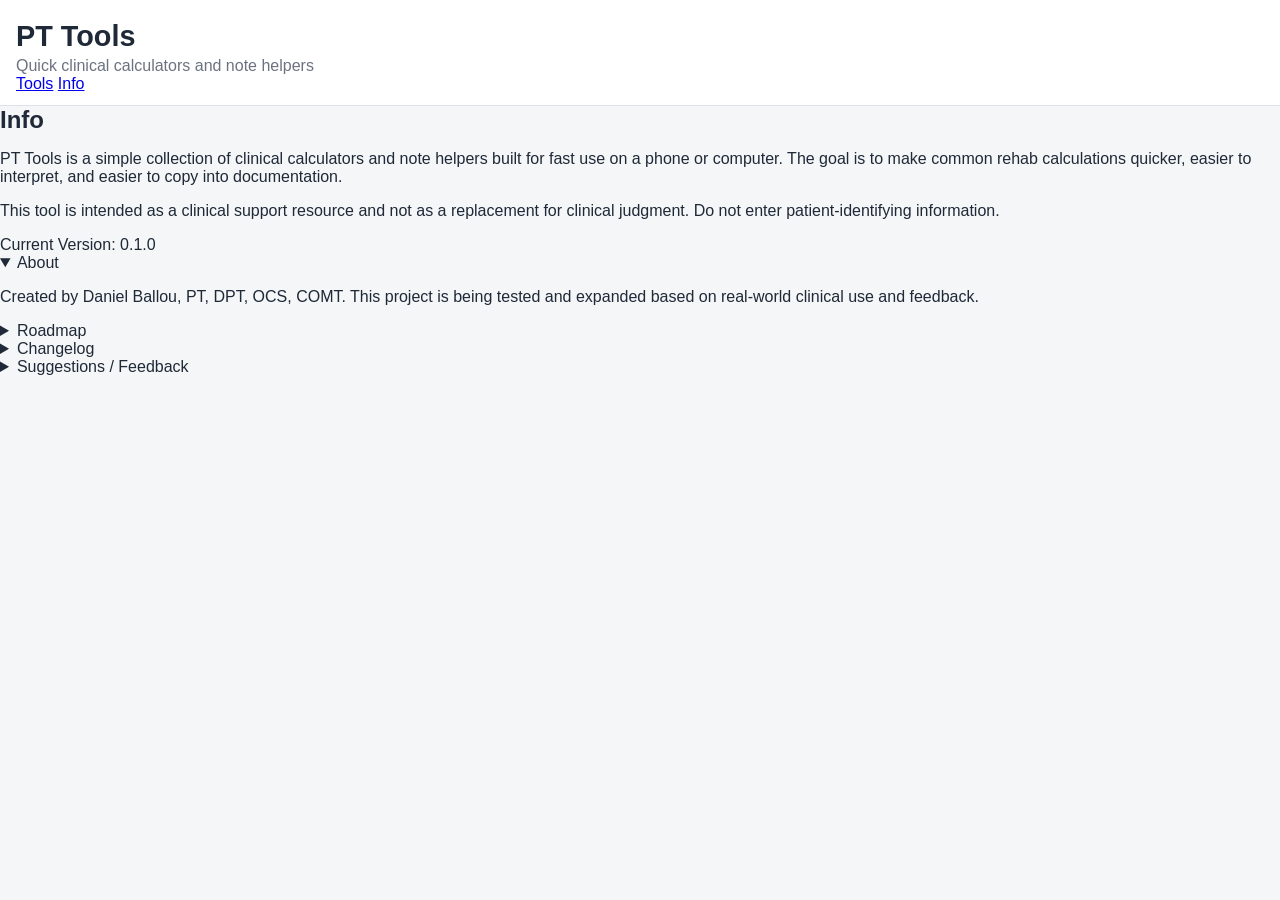
==== info.html @ 140f5a74 "Create info.html for PT Tools information page This HTML file serves as an informational page for PT" ====
<!DOCTYPE html>
<html lang="en">
<head>
  <meta charset="UTF-8" />
  <meta name="viewport" content="width=device-width, initial-scale=1.0" />
  <title>PT Tools - Info</title>
  <link rel="stylesheet" href="style.css" />
</head>
<body>
  <header class="site-header">
    <h1>PT Tools</h1>
    <p>Quick clinical calculators and note helpers</p>

    <nav class="top-nav">
      <a href="./">Tools</a>
      <a href="./info.html">Info</a>
    </nav>
  </header>

  <main class="info-page">
    <section class="info-card">
      <h2 class="tool-title">Info</h2>

      <p>
        PT Tools is a simple collection of clinical calculators and note helpers built for fast use on a phone or computer.
        The goal is to make common rehab calculations quicker, easier to interpret, and easier to copy into documentation.
      </p>

      <p>
        This tool is intended as a clinical support resource and not as a replacement for clinical judgment.
        Do not enter patient-identifying information.
      </p>

      <div class="version-pill">Current Version: 0.1.0</div>

      <details class="info-section" open>
        <summary>About</summary>
        <p>
          Created by Daniel Ballou, PT, DPT, OCS, COMT. This project is being tested and expanded based on real-world clinical use and feedback.
        </p>
      </details>

      <details class="info-section">
        <summary>Roadmap</summary>
        <ul class="info-list">
          <li>Add more calculators for strength, balance, outcomes, and exercise prescription.</li>
          <li>Improve note-ready output and patient-friendly explanations.</li>
          <li>Add favorites, recent tools, and faster mobile workflows.</li>
          <li>Add export/share options and cleaner report formatting.</li>
          <li>Refine thresholds, interpretation language, and overall UX based on testing.</li>
        </ul>
      </details>

      <details class="info-section">
        <summary>Changelog</summary>
        <ul class="info-list">
          <li><strong>0.1.0</strong> — Initial public testing version with BMI, gait speed, heart rate zones, utilities, strength, balance, and outcomes tools.</li>
          <li>Added structured output with copy buttons for summary, explanation, note, raw values, and full result.</li>
        </ul>
      </details>

      <details class="info-section">
        <summary>Suggestions / Feedback</summary>
        <p>
          Have an idea for a tool, improvement, or bug fix? Send feedback here:
        </p>
        <a
          class="info-link-btn"
          href="PASTE_YOUR_FORM_OR_FEEDBACK_LINK_HERE"
          target="_blank"
          rel="noopener noreferrer"
        >
          Submit Suggestion
        </a>
      </details>
    </section>
  </main>
</body>
</html>
---- style.css ----
* {
  box-sizing: border-box;
}

:root {
  --bg: #f4f6f8;
  --card: #ffffff;
  --border: #dbe1e8;
  --text: #1f2937;
  --muted: #6b7280;
  --primary: #2563eb;
  --primary-dark: #1d4ed8;
  --active: #111827;
  --soft: #f8fafc;
  --success: #065f46;
  --success-bg: #ecfdf5;
}

body {
  margin: 0;
  font-family: -apple-system, BlinkMacSystemFont, "Segoe UI", Roboto, sans-serif;
  background: var(--bg);
  color: var(--text);
}

.site-header {
  padding: 20px 16px 12px;
  background: var(--card);
  border-bottom: 1px solid var(--border);
}

.site-header h1 {
  margin: 0 0 4px;
  font-size: 1.8rem;
}

.site-header p {
  margin: 0;
  color: var(--muted);
}

.layout {
  display: grid;
  grid-template-columns: 220px 1fr;
  gap: 16px;
  padding: 16px;
  max-width: 1100px;
  margin: 0 auto;
}

.sidebar {
  display: flex;
  flex-direction: column;
  gap: 10px;
}

.nav-btn {
  border: 1px solid #d1d5db;
  background: var(--card);
  border-radius: 12px;
  padding: 12px 14px;
  text-align: left;
  font-size: 1rem;
  cursor: pointer;
  color: var(--text);
}

.nav-btn.active {
  background: var(--active);
  color: white;
  border-color: var(--active);
}

.content {
  min-width: 0;
}

.card {
  background: var(--card);
  border: 1px solid var(--border);
  border-radius: 16px;
  padding: 18px;
}

.tool-title {
  margin-top: 0;
  margin-bottom: 6px;
}

.tool-subtitle {
  margin-top: 0;
  color: var(--muted);
  margin-bottom: 18px;
}

.form-grid {
  display: grid;
  gap: 12px;
}

label {
  font-weight: 600;
  font-size: 0.95rem;
}

input,
select,
button,
textarea {
  width: 100%;
  font: inherit;
}

input,
select,
textarea {
  margin-top: 6px;
  padding: 12px;
  border: 1px solid #cfd6de;
  border-radius: 10px;
  background: #fff;
  color: var(--text);
}

button.action-btn,
button.secondary-btn {
  margin-top: 8px;
  padding: 12px 14px;
  border-radius: 10px;
  font-weight: 600;
  cursor: pointer;
}

button.action-btn {
  border: none;
  background: var(--primary);
  color: white;
}

button.action-btn:hover {
  background: var(--primary-dark);
}

button.secondary-btn {
  border: 1px solid #cfd6de;
  background: #fff;
  color: var(--text);
}

.result-box {
  margin-top: 10px;
  padding: 14px;
  border-radius: 12px;
  background: var(--soft);
  border: 1px solid var(--border);
  white-space: pre-wrap;
  line-height: 1.45;
}

.section-title {
  margin: 18px 0 8px;
  font-size: 1rem;
}

.result-section {
  margin-top: 18px;
}

.copy-btn-row {
  display: grid;
  grid-template-columns: repeat(auto-fit, minmax(160px, 1fr));
  gap: 10px;
  margin-top: 10px;
}

.small-note {
  color: var(--muted);
  font-size: 0.92rem;
}

.copy-status {
  margin-top: 8px;
  font-size: 0.92rem;
  color: var(--success);
}

.copy-status.hidden {
  display: none;
}

.spacer-top {
  margin-top: 18px;
}

@media (max-width: 800px) {
  .layout {
    grid-template-columns: 1fr;
  }

  .sidebar {
    flex-direction: row;
    flex-wrap: wrap;
  }

  .nav-btn {
    flex: 1 1 140px;
  }
}
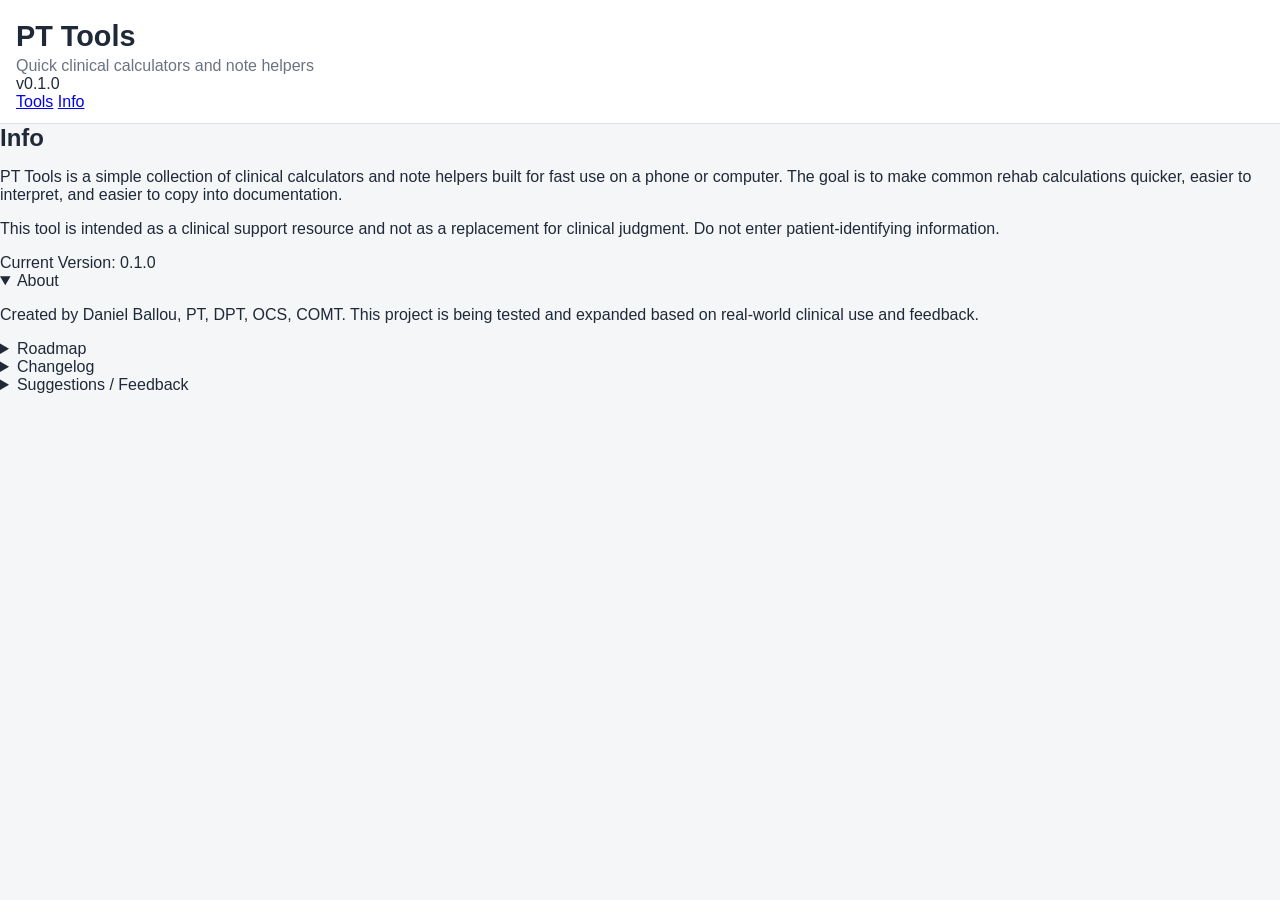
==== commit 28ca0e08: "Add version pill to info.html" ====
--- a/info.html
+++ b/info.html
@@ -11,6 +11,9 @@
     <h1>PT Tools</h1>
     <p>Quick clinical calculators and note helpers</p>
 
+<div class="version-pill">v0.1.0</div>
+  </div>
+    
     <nav class="top-nav">
       <a href="./">Tools</a>
       <a href="./info.html">Info</a>
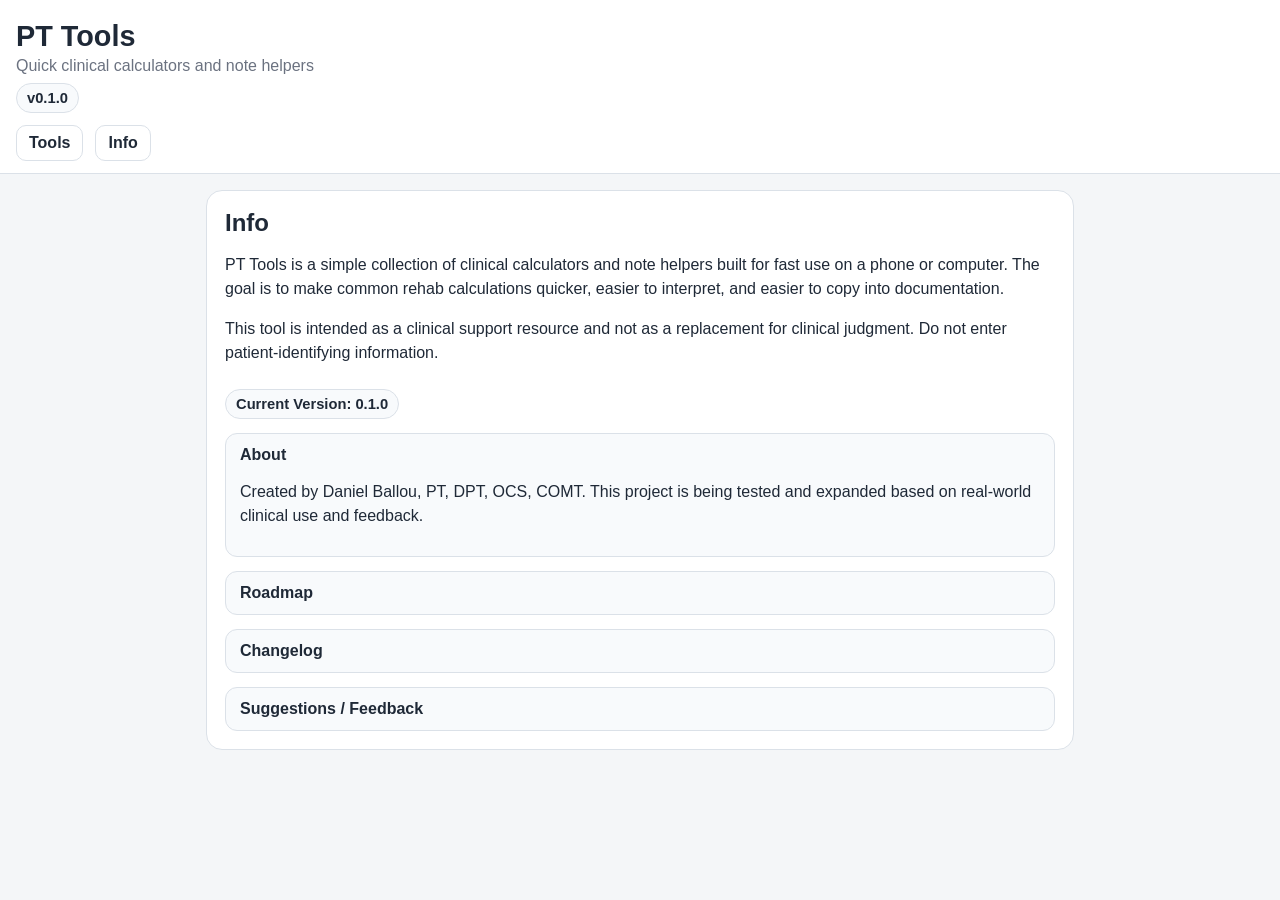
==== commit 2dd22897: "Update feedback link in info.html" ====
--- a/info.html
+++ b/info.html
@@ -69,7 +69,7 @@
         </p>
         <a
           class="info-link-btn"
-          href="PASTE_YOUR_FORM_OR_FEEDBACK_LINK_HERE"
+          href="https://forms.gle/caSFUWyoktE1gbKc8"
           target="_blank"
           rel="noopener noreferrer"
         >
--- a/style.css
+++ b/style.css
@@ -39,6 +39,101 @@
   color: var(--muted);
 }
 
+.top-nav {
+  display: flex;
+  gap: 12px;
+  margin-top: 12px;
+  flex-wrap: wrap;
+}
+
+.top-nav a {
+  text-decoration: none;
+  color: var(--text);
+  background: #fff;
+  border: 1px solid var(--border);
+  border-radius: 10px;
+  padding: 8px 12px;
+  font-weight: 600;
+}
+
+.top-nav a:hover {
+  background: var(--soft);
+}
+
+.info-page {
+  max-width: 900px;
+  margin: 0 auto;
+  padding: 16px;
+}
+
+.info-card {
+  background: var(--card);
+  border: 1px solid var(--border);
+  border-radius: 16px;
+  padding: 18px;
+}
+
+.info-card p {
+  line-height: 1.5;
+}
+
+.info-block {
+  margin-top: 18px;
+}
+
+details.info-section {
+  margin-top: 14px;
+  border: 1px solid var(--border);
+  border-radius: 12px;
+  background: var(--soft);
+  padding: 12px 14px;
+}
+
+details.info-section summary {
+  cursor: pointer;
+  font-weight: 700;
+  list-style: none;
+}
+
+details.info-section summary::-webkit-details-marker {
+  display: none;
+}
+
+details.info-section[open] summary {
+  margin-bottom: 10px;
+}
+
+.version-pill {
+  display: inline-block;
+  margin-top: 8px;
+  padding: 6px 10px;
+  border-radius: 999px;
+  background: var(--soft);
+  border: 1px solid var(--border);
+  font-size: 0.92rem;
+  font-weight: 600;
+}
+
+.info-list {
+  margin: 8px 0 0;
+  padding-left: 18px;
+}
+
+.info-list li {
+  margin-bottom: 6px;
+}
+
+.info-link-btn {
+  display: inline-block;
+  text-decoration: none;
+  background: var(--primary);
+  color: white;
+  padding: 10px 14px;
+  border-radius: 10px;
+  font-weight: 600;
+  margin-top: 8px;
+}
+
 .layout {
   display: grid;
   grid-template-columns: 220px 1fr;
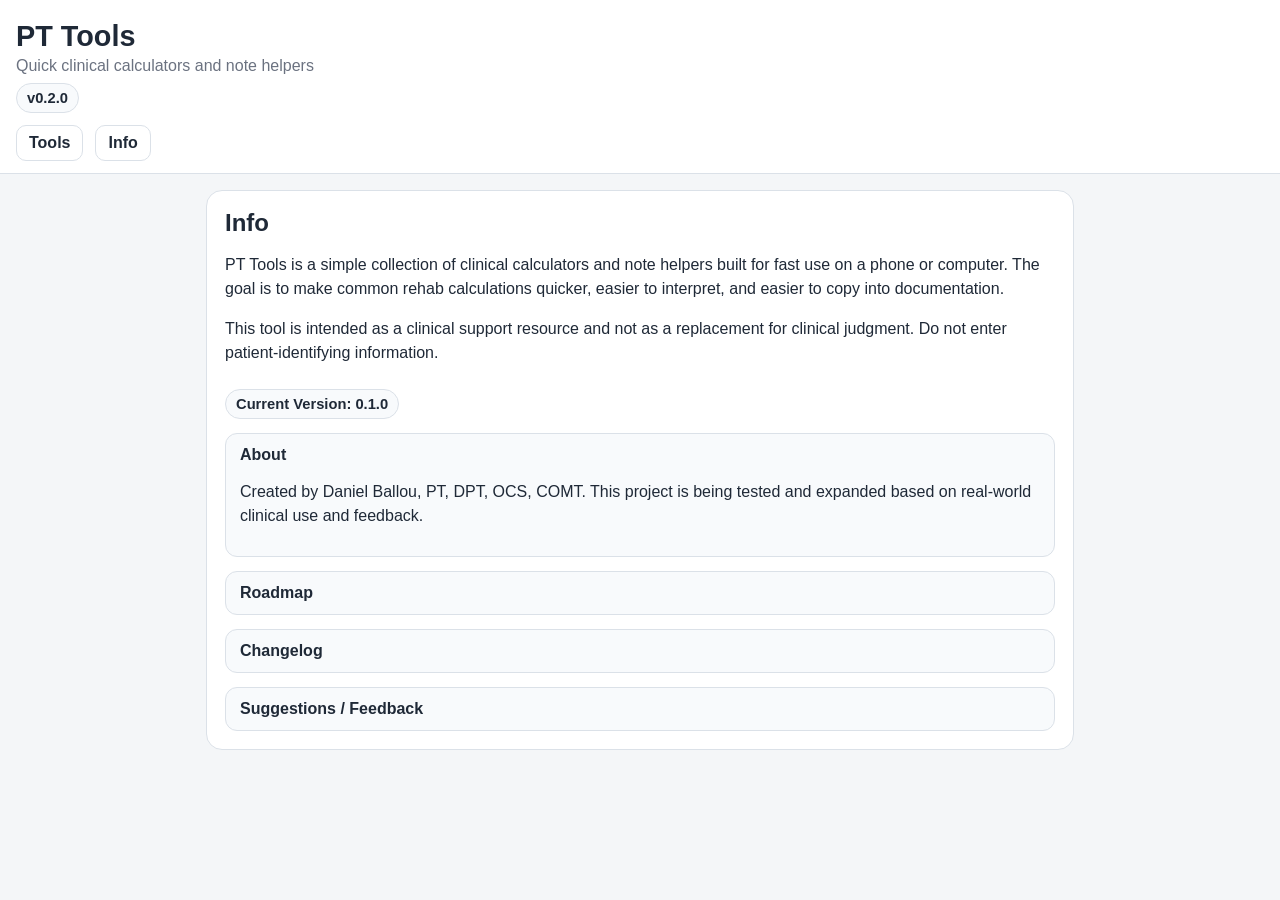
==== commit 097d78e6: "Update version to v0.2.0 and changelog entry" ====
--- a/info.html
+++ b/info.html
@@ -11,7 +11,7 @@
     <h1>PT Tools</h1>
     <p>Quick clinical calculators and note helpers</p>
 
-<div class="version-pill">v0.1.0</div>
+<div class="version-pill">v0.2.0</div>
   </div>
     
     <nav class="top-nav">
@@ -59,6 +59,7 @@
         <ul class="info-list">
           <li><strong>0.1.0</strong> — Initial public testing version with BMI, gait speed, heart rate zones, utilities, strength, balance, and outcomes tools.</li>
           <li>Added structured output with copy buttons for summary, explanation, note, raw values, and full result.</li>
+          <li><strong>0.2.0</strong> — added billing calculator</li>
         </ul>
       </details>
 
